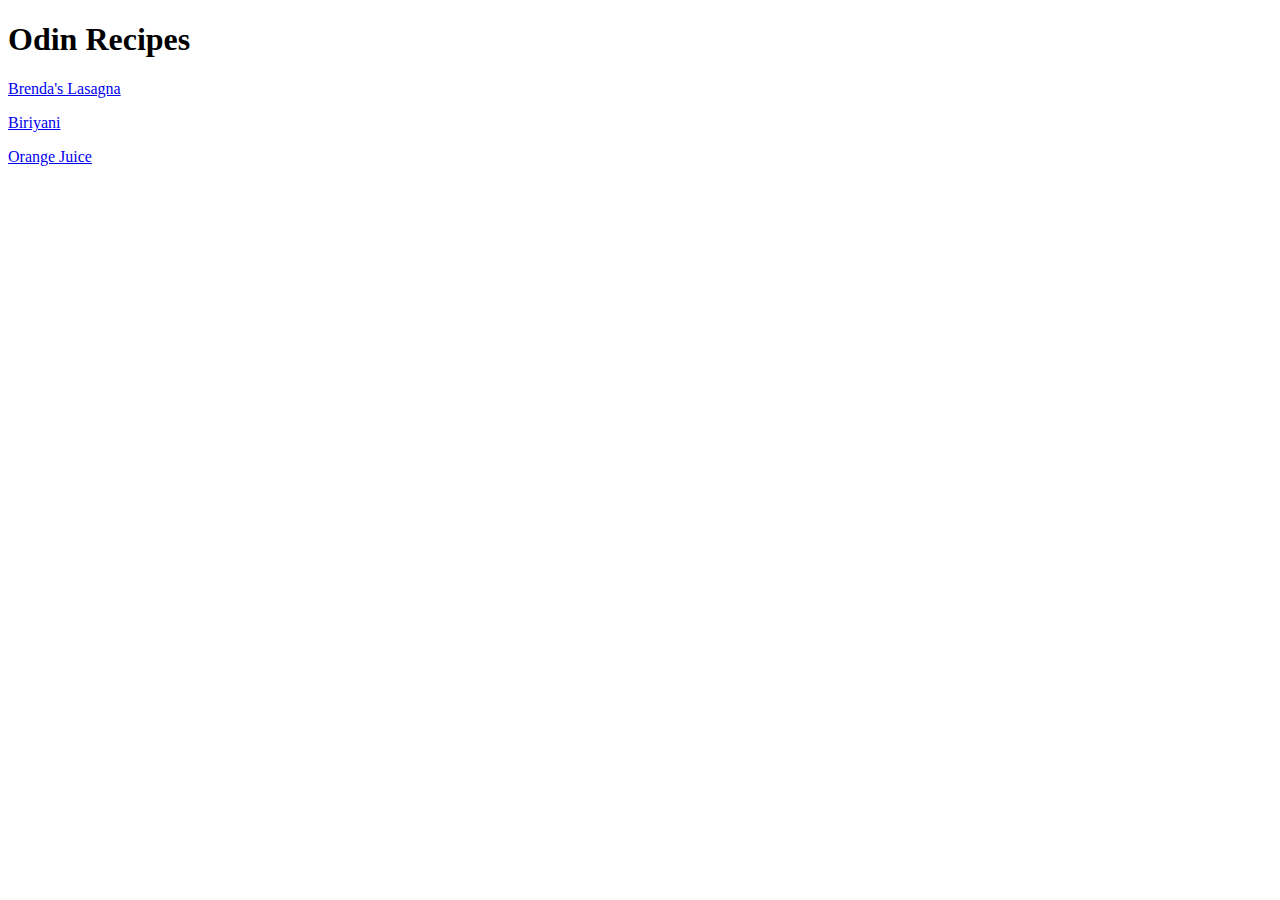
==== odin-recipes/index.html @ 711d21b0 "WebUpdate" ====
<!DOCTYPE html>
<html lang="en">
<head>
    <meta charset="UTF-8">
    <meta http-equiv="X-UA-Compatible" content="IE=edge">
    <meta name="viewport" content="width=device-width, initial-scale=1.0">
    <title>Odin Recipes</title>
</head>
<body>
    <h1>Odin Recipes</h1>
    <p><a href="recipes/lasagna.html">Brenda's Lasagna</a></p>
    <p><a href="recipes/biriyani.html">Biriyani</a></p>
    <p><a href="recipes/juice.html">Orange Juice</a></p>  
</body>
</html>
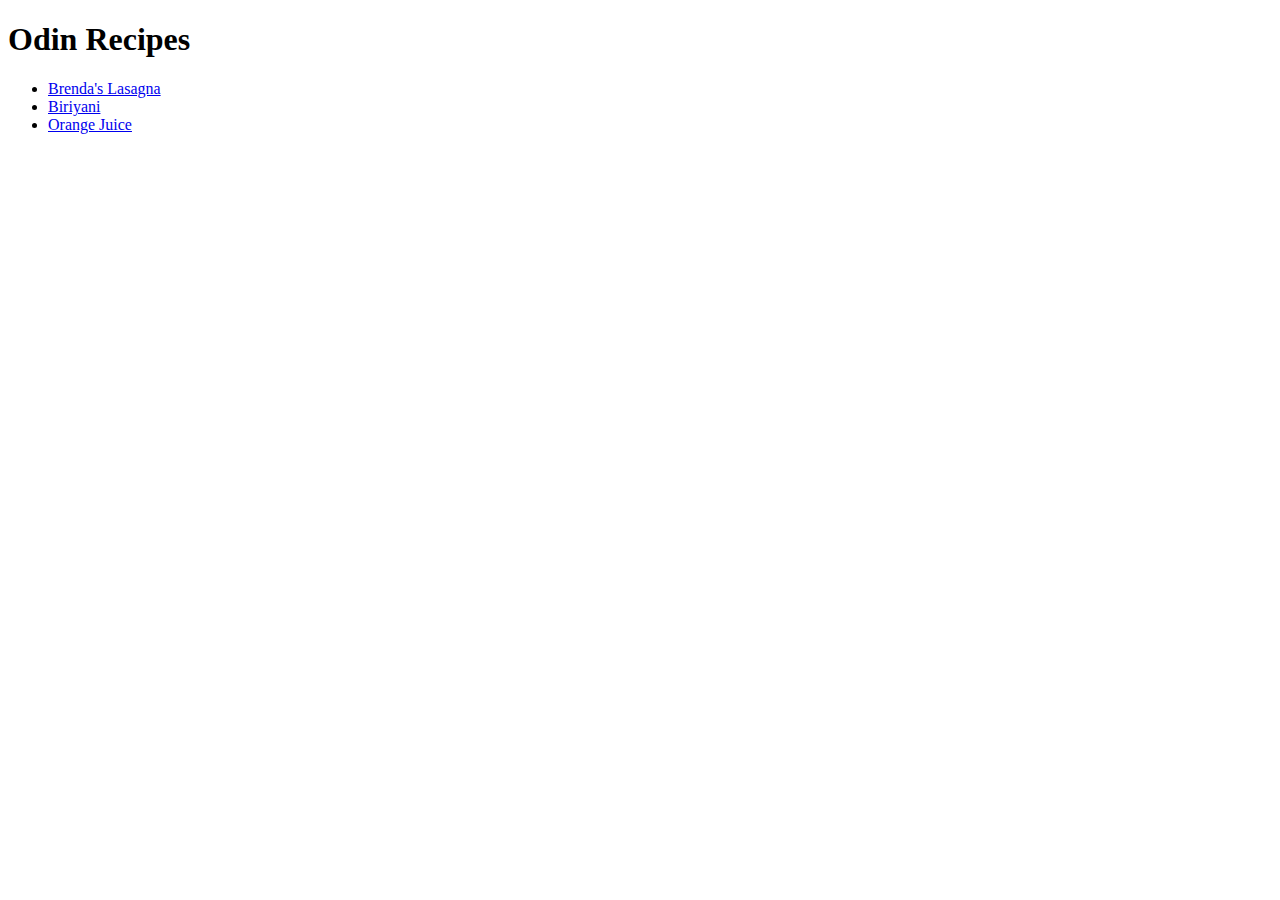
==== commit cd1e00f3: "List View" ====
--- a/odin-recipes/index.html
+++ b/odin-recipes/index.html
@@ -1,15 +1,20 @@
 <!DOCTYPE html>
 <html lang="en">
+
 <head>
     <meta charset="UTF-8">
     <meta http-equiv="X-UA-Compatible" content="IE=edge">
     <meta name="viewport" content="width=device-width, initial-scale=1.0">
     <title>Odin Recipes</title>
 </head>
+
 <body>
     <h1>Odin Recipes</h1>
-    <p><a href="recipes/lasagna.html">Brenda's Lasagna</a></p>
-    <p><a href="recipes/biriyani.html">Biriyani</a></p>
-    <p><a href="recipes/juice.html">Orange Juice</a></p>  
+    <ul>
+        <li><a href="recipes/lasagna.html">Brenda's Lasagna</a></li>
+        <li><a href="recipes/biriyani.html">Biriyani</a></li>
+        <li><a href="recipes/juice.html">Orange Juice</a></li>
+    </ul>
 </body>
+
 </html>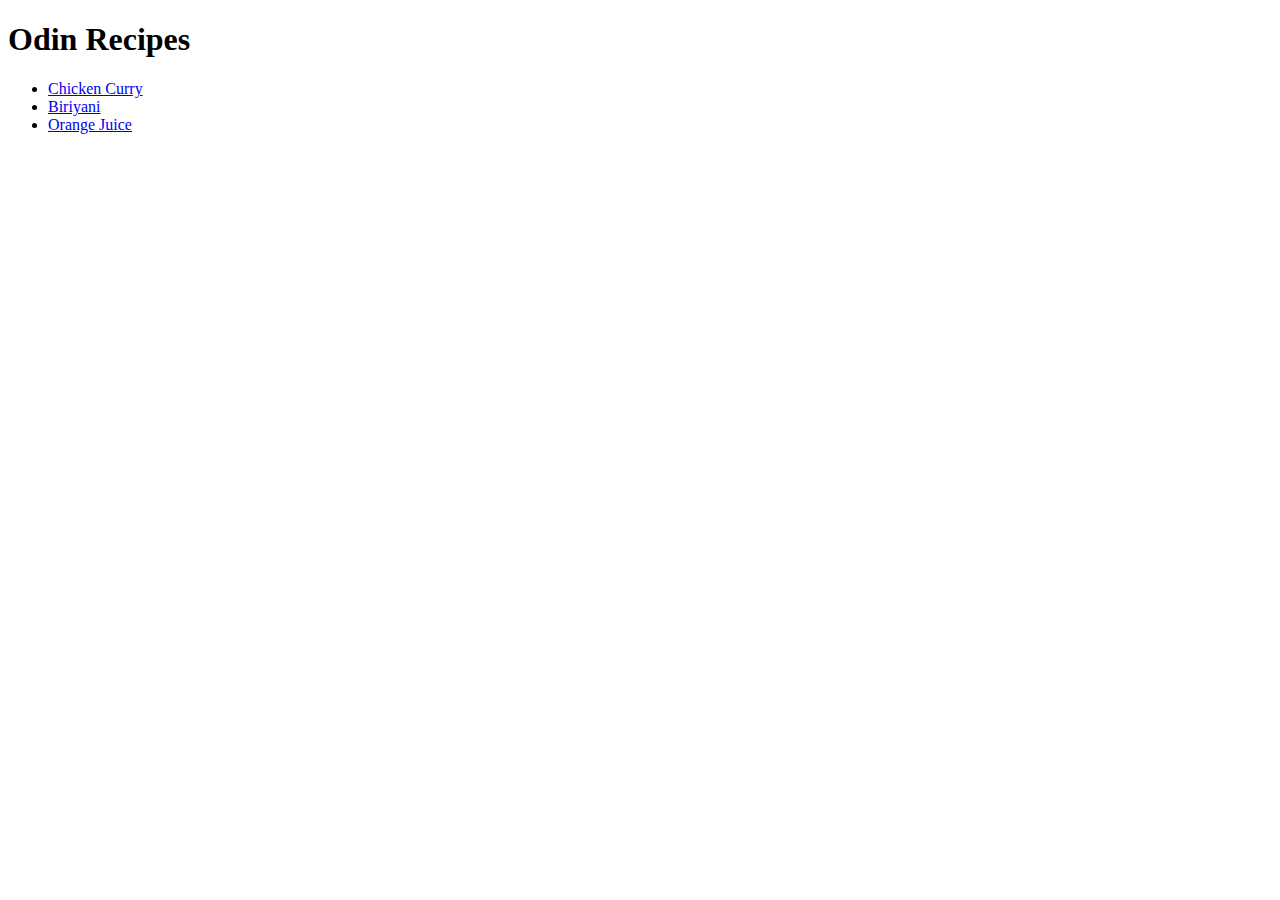
==== commit 7f014720: "Updated" ====
--- a/odin-recipes/index.html
+++ b/odin-recipes/index.html
@@ -11,7 +11,7 @@
 <body>
     <h1>Odin Recipes</h1>
     <ul>
-        <li><a href="recipes/lasagna.html">Brenda's Lasagna</a></li>
+        <li><a href="recipes/chicken.html">Chicken Curry</a></li>
         <li><a href="recipes/biriyani.html">Biriyani</a></li>
         <li><a href="recipes/juice.html">Orange Juice</a></li>
     </ul>
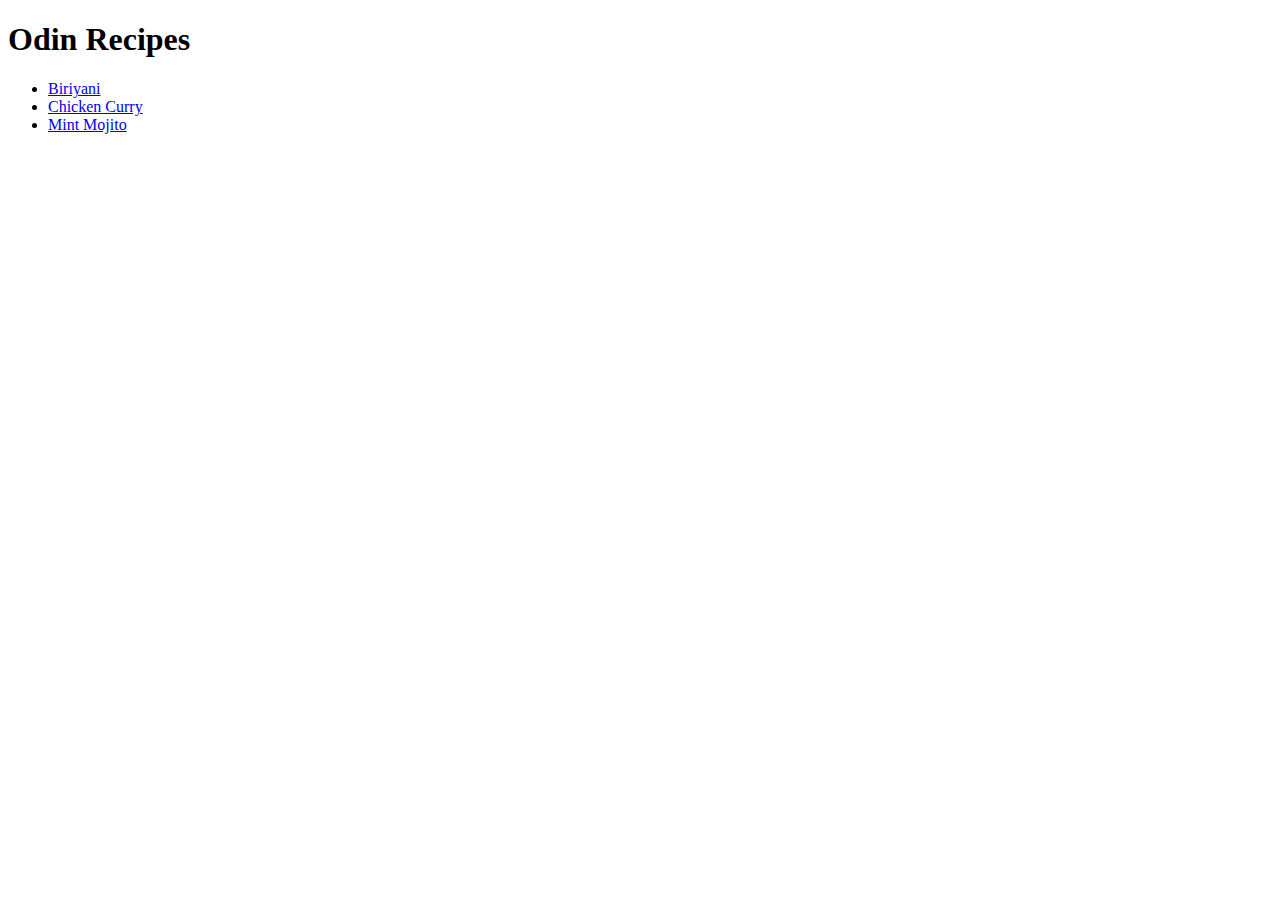
==== commit 953faf22: "New Deatails" ====
--- a/odin-recipes/index.html
+++ b/odin-recipes/index.html
@@ -11,9 +11,9 @@
 <body>
     <h1>Odin Recipes</h1>
     <ul>
+        <li><a href="recipes/biriyani.html">Biriyani</a></li>
         <li><a href="recipes/chicken.html">Chicken Curry</a></li>
-        <li><a href="recipes/biriyani.html">Biriyani</a></li>
-        <li><a href="recipes/juice.html">Orange Juice</a></li>
+        <li><a href="recipes/mojito.html">Mint Mojito</a></li>
     </ul>
 </body>
 
